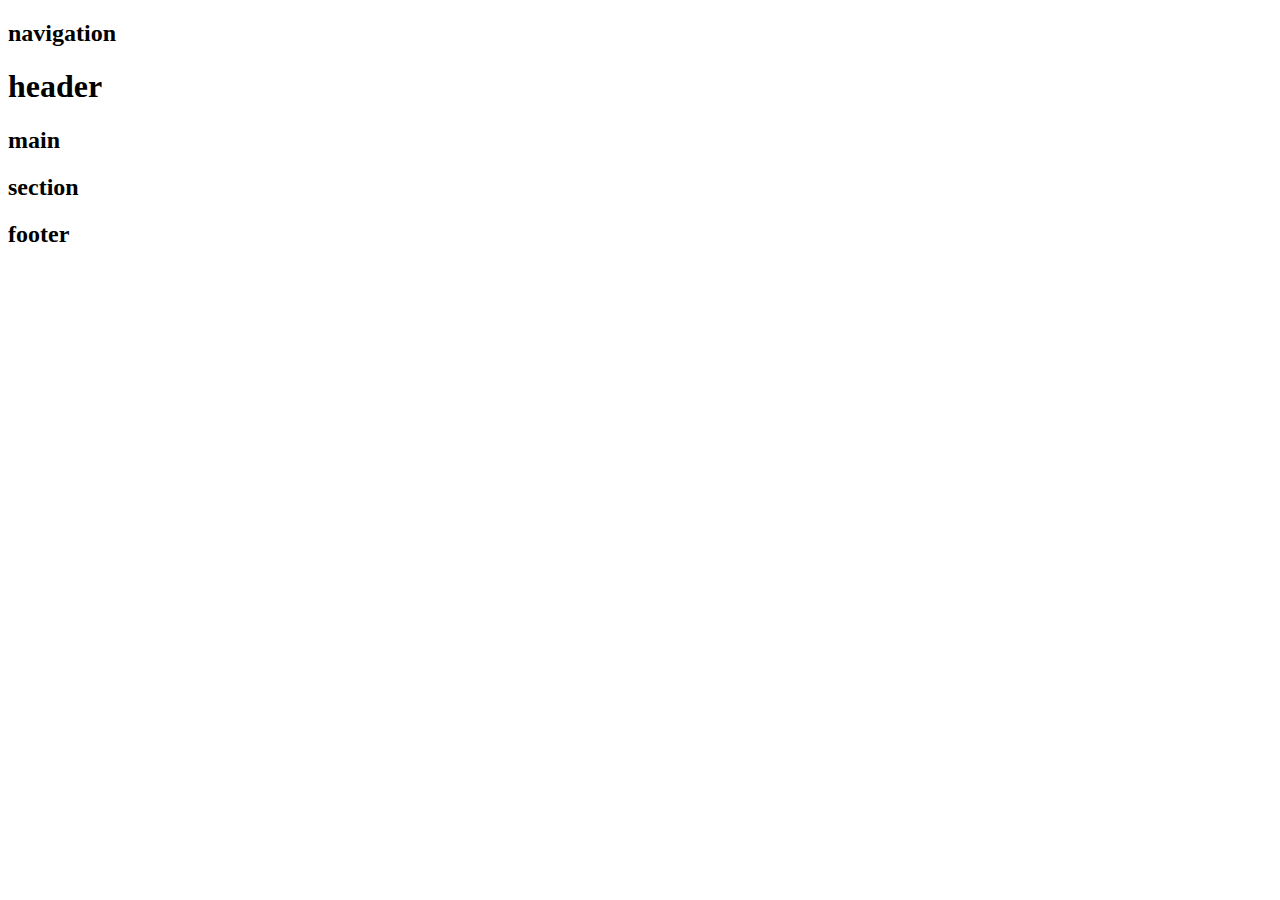
==== DEMO PAGE LAYOUT/index.html @ 114dbdcb "COPY PASTED" ====
<!DOCTYPE html>
<html lang="en-us">

<head>
    <meta charset="UTF-8" />
    <title></title>
</head>

<body>
    <div class="container">
        <nav>
            <h2>navigation</h2>
        </nav>
        <header>
            <h1>header</h1>
        </header>
        <main>
            <h2>main</h2>
            <section>
                <h2>section</h2>
            </section>
        </main>
        <footer>
            <h2>footer</h2>
        </footer>
    </div>
</body>

</html>
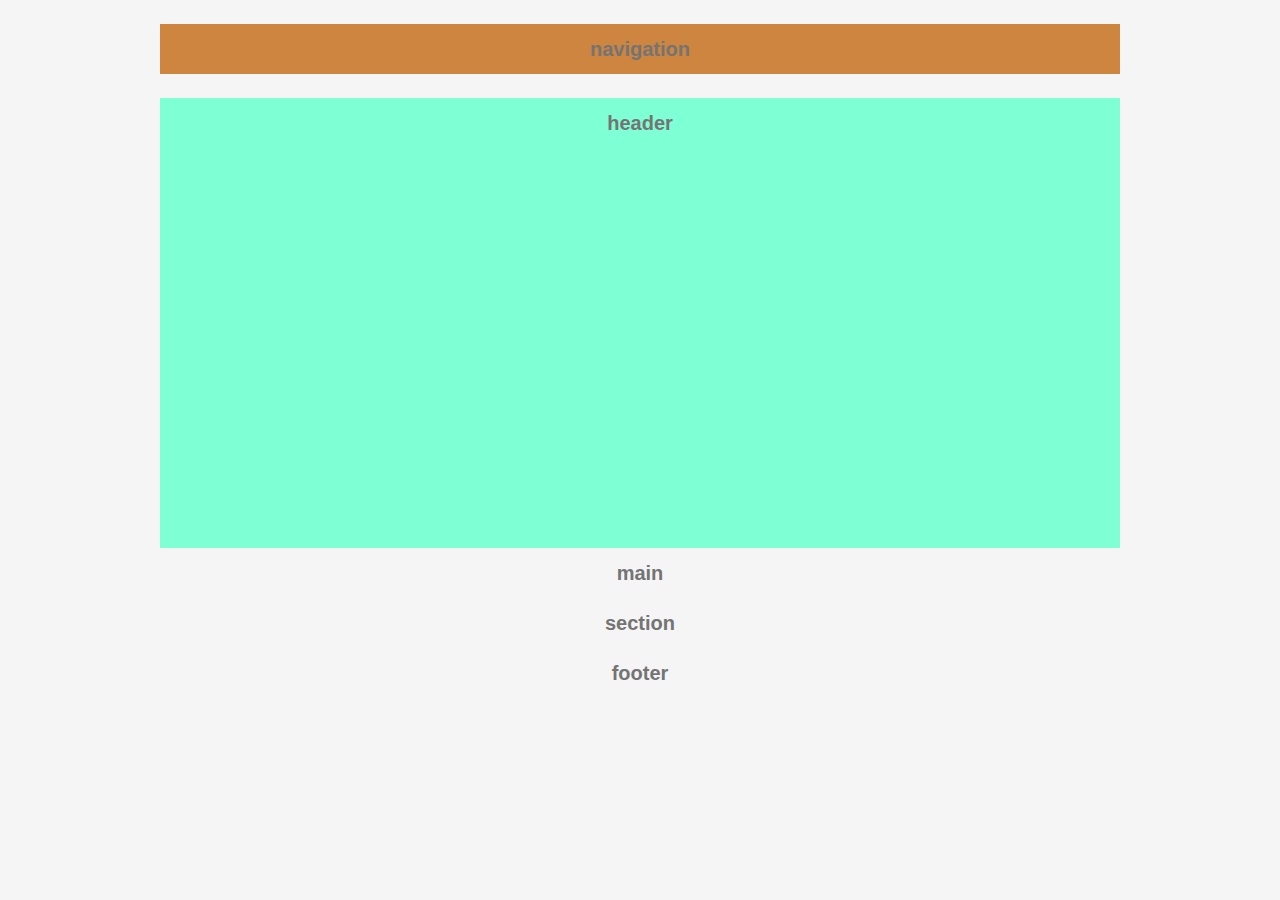
==== commit 9d3f1406: "bruh" ====
--- a/DEMO PAGE LAYOUT/index.html
+++ b/DEMO PAGE LAYOUT/index.html
@@ -4,6 +4,8 @@
 <head>
     <meta charset="UTF-8" />
     <title></title>
+    <link href="css/reset.css" rel = "stylesheet">
+    <link href="css/styles.css" rel = "stylesheet">
 </head>
 
 <body>
--- a/DEMO PAGE LAYOUT/css/styles.css
+++ b/DEMO PAGE LAYOUT/css/styles.css
@@ -0,0 +1,46 @@
+body {
+	background-color: whitesmoke;
+}
+
+.container {
+	margin:0 auto;
+	width:960px;
+	font-size: 100%;
+	line-height: 1.5;
+}
+
+
+
+/******
+Typography    (MODULE 3)   (((I dont know what the fuck that means 
+Affects the stylings of text
+***/
+
+h1, h2{
+	padding: 10px;
+	text-align: center;
+	font-family: Arial, Helvetica, sans-serif;
+	font-size: 20px;
+	font-weight: bold;
+	color: #747474
+}
+
+/******
+layout
+***/
+
+nav{
+	margin-top: 24px;
+	height: 48;
+	background-color: peru;
+}
+
+/******
+
+***/
+
+header{
+	height: 450px;
+	margin-top: 24px;
+	background-color: aquamarine
+}